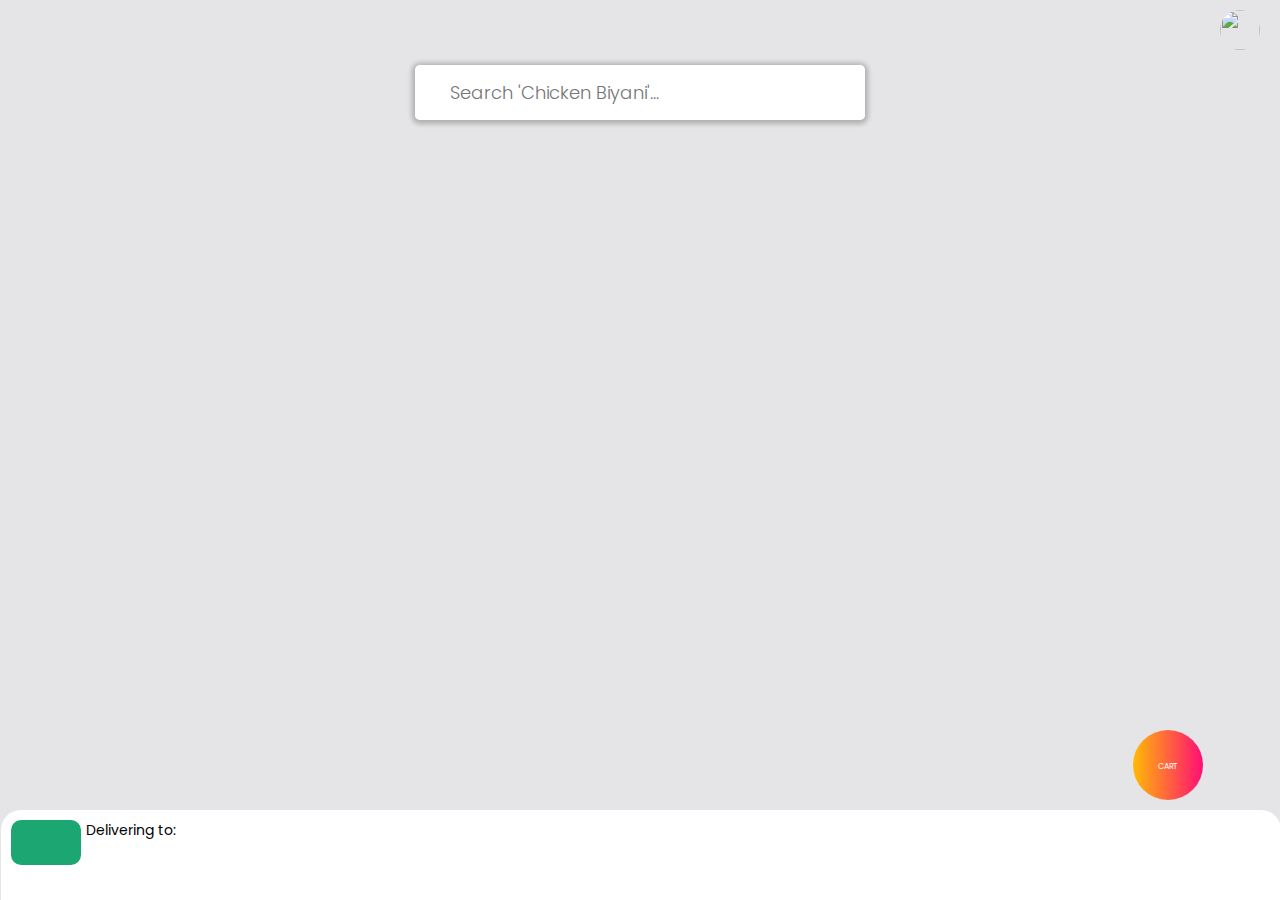
==== user/resturants/index.html @ bfce31a5 "Add files via upload" ====
<!DOCTYPE html>
<html lang="en">
  <head>
    <meta charset="UTF-8" />
    <meta http-equiv="X-UA-Compatible" content="IE=edge" />
    <meta name="viewport" content="width=device-width, initial-scale=1.0" />
    <title>Food Menu</title>
    <link rel="stylesheet" href="style.css" />
    <!--Icons Font Awesome-->
    <script src="https://kit.fontawesome.com/9feffce6d7.js" crossorigin="anonymous"></script>
    <script src="https://unpkg.com/@lottiefiles/lottie-player@latest/dist/lottie-player.js"></script>
    <script src="https://cdn.rawgit.com/davidshimjs/qrcodejs/gh-pages/qrcode.min.js"></script>
    <!-- Include the Geocoding API script -->
    <!-- key=AIzaSyCs3dr2KM30GLV7WyZ4LQBF-U8e9m7CwqE -->
    </head>
  <body>

    <div class="wrapper success_call" id="success_call" >
      <lottie-player src="https://lottie.host/45c036a3-1614-4168-bbbe-9ebbecf9999f/t8a1UaCR3k.json" background="transparent" speed="1" style="width: 250px; height: 250px" direction="1" mode="slow" loop autoplay></lottie-player>
      <label class="success_call_text" id="success_call_text">We will next open at 11'am. Hope to see you back when we're open. <br> Stay home,stay safe</label>
    </div>

  <nav id="nav">
    <!-- <img src="https://e7.pngegg.com/pngimages/126/52/png-clipart-logo-brand-font-food-product-restaurant-logo-design-food-label-thumbnail.png" alt="" class="logo"> -->
    
    <label for="profile-pic" id="pic-label" class="user-pc-img">
      <span>
        <img src="https://www.emmegi.co.uk/wp-content/uploads/2019/01/User-Icon.jpg" class="user-img">
      </span>
    </label>

    <div class="sub-menu-wrap">
        <div class="sub-menu" id="sub-menu">
          <div class="user-info">
            <h2 id="user-uid"></h2>
          </div>
          <span class="fas fa-times user-close-icon"></span>
          <hr>

          <a id="myOrders" class="sub-menu-link">
            <img src="icons/orders.png" alt="">
            <p>My Orders</p>
            <span>></span>
          </a>
          <!-- <a id="myAddress" class="sub-menu-link">
            <img src="icons/address.png" alt="">
            <p>My Addresses</p>
            <span>></span>
          </a> -->
          <a id="help"  class="sub-menu-link">
            <img src="icons/supprot.png" alt="">
            <p>Help & Support</p>
            <span>></span>
          </a>
          <a id="logout-btn" class="sub-menu-link">
            <img src="icons/logout.png" alt="">
            <p>Logout</p>
            <span>></span>
          </a>
        </div>
      </div>
    </nav>

    <div class="qr-container">
      <span class="fas fa-times qr-close-icon"></span>
      <div id="qrcode" class="qrcode"></div>
      <div class="qrtext">Show this QR Code to Delivery Executive</div>
    </div>
    <div class="order-history" id="order-history">
      <span class="fas fa-times history-close-icon"></span>
    <h3>MY ORDERS</h3>
    <div class="loadwrapper loading_call" id="loading_animi">
      <lottie-player src="https://lottie.host/88dc0875-ec96-4163-b7a5-7da65e33239d/apxOLw5riF.json" background="transparent" speed="1" style="width: 100px; height: 100px" direction="1" mode="normal" loop autoplay></lottie-player>
      <label  class="success_call_text loading">Loading Please Wait...</label>
    </div>
    <!-- <div class="history-parent-container">
      <hr/>
      <div class="orderiddiv">
        <p>ORDER ID:</p>
        <label class="orderID">${item.orderID}</label>
        <div class="date_time">${item.date}</div>
      </div>
      <div class="deliverydetails">
        <div class="deliveryboy">Delivery Executive:<span>Pandi</span></div>
        <div class="deliveryboymobile"><i class="fa-solid fa-phone"></i></div>
      </div>
      <div class="history-details" id="history-details">
        <div class="item-details">
          <label class="itemnum">${quantity}<i class="fa-solid fa-times"></i>
          <label class='itemname'>${itemName}</label>
          </label>
      </div>
      <div class="statusdiv">
        <label class="orderStatus">Order Status: <span class="status">Delivered</span></label>
        <label for="" class="totalamount">500</label>
      </div>
    </div>
  </div> -->
  <!-- ------------------------ -->
    </div>



    <div class="search-wrapper">
    <div class="input-box" id="user-div">
      <input id="name" type="text" autocomplete="off" placeholder="Search 'Chicken Biyani'... " required>
      <div class="autocom-box">
      </div>
      <span class="search-icon"><i class="fa-solid fa-search"></i></span>
    </div>
  </div>
    
  <!--Header-->
  
  <label class="label-cart">
    <span class="fas fa-shopping-cart cart-icon"></span>
    <label class="cart-title">CART</label>
  </label>


    
  <div class="location-main-div" id="location-main-div">
   
    <label class="icon-btn" id="icon-btn"><i class="fa-solid fa-location-arrow"></i></label>
    <p class="deliverTo">Delivering to:<h2 id="locationName"></h2></p>
    <h4 class="address" id="address"></h4>
    

 
    <div class="map-div" id="map-div">
      <p>Click on the map to set your location</p>
      <div id="map" class="map "></div>
      <div class="coordinates">
        <input id="latcoordinate">
        <input id="lngcoordinate">
      </div>
    <p id="locationName"></p>
    <button id="SetlocationBtn">Set Location</button>
  </div>
    <div class="container">
      <div class="login form">
        <form action="#">
          <input type="text" id="enter-name" placeholder="Your Name">
          <input type="text" id="Complete_address" placeholder="Enter Complete Address">
          <input type="text" id="mobile" placeholder="Moblie No" maxlength="10">
          <input type="button" class="save-address-button" id="save_address_button" value="Save Address">
        </form>
      </div>
    </div>
  </div>
  
  <div class="dashboard">
   <div class="dashboard-content" id="dashboard-content">
    </div>
  </div>
  
  
  
  <!--Cart Menu-->
  <div class="dashboard-order" id="dashboard-order">
    <span class="fas fa-times close-icon"></span>
    <h3>ITEMS(S) ADDED</h3>
    <div class="order-time"></div>
    <hr class="divider" />
    <div class="order-wrapper"></div>
    <hr class="divider" />
    <div class="order-total">
      <p>Item Total<span class="total-bill" id="Item-Total">₹0</span></p>
      <p>Delivery Fee<span class="delivery-charges" id="delivery-charges">₹0</span></p>
      <hr class="divider" />
      <p>Total(Round off) <span class="delivery-charges" id="grand-total">₹0</span></p>
      
      <div class="button order-button">
          <div class="content">
            <span class="button-text">ORDER NOW</span>
          </div>
          <div class="orderSuccessful" id="orderSuccessful"></div>
        </div>
      </div>
    </div>

    <script src="script.js"></script>
    <script src="https://maps.googleapis.com/maps/api/js?key=AIzaSyCs3dr2KM30GLV7WyZ4LQBF-U8e9m7CwqE&libraries=places&callback=initMap" async defer></script>
  </body>
  </html>
---- user/resturants/style.css ----
@import url('https://fonts.googleapis.com/css2?family=Poppins:wght@300;400;500;600;700&family=Roboto:wght@400;500;700;900&display=swap');
* {
   box-sizing: border-box;
   margin: 0;
   padding: 0;
   font-family: 'Poppins', sans-serif;
}

body {
  width: 100%;
  height: auto;
  /* background: linear-gradient(to left, #0f0c29,#24243e,#302b63);  */
  /* background: #fff; */
 background: #e5e5e7;

}

.wrapper { 
  position: relative;
  margin: 0 auto;
  width: 100%;
  background: #fff;
  padding: 17px;
  border-radius: 20px;
  transition: all 0.3s ease;
  box-shadow: 0 5px 10px rgba(0,0,0,0.2);
  }

.loadwrapper { 
  position: relative;
  margin: 0 auto;
  display: flex;
  align-items: center;
  justify-content: center;
  flex-direction: column;
  height: 100%;
  display: none;
  }

  .success_call{
  display: none; 
  flex-direction: column;
  align-items: center;
  align-items: center;
  padding: 70px;
  }

  .success_call_text{
    display: flex;
  align-items: center;
  justify-content: center;
  text-align: center;
  font-size: 12px;
  font-weight: 600;
  color: #16860c;
  margin-top: 25px;
  }

  lottie-player{
    display: flex;
    justify-content: center;
    align-items: center;
  }
/* ============================================================ */

/* =========================== SEARCH STYLES ================================= */

.search-wrapper{
  max-width: 450px;
  margin: 0 auto;
}

.input-box{
  position: relative;
  background: #fff;
  z-index: 6;
  border-radius: 5px;
  box-shadow: 0px 1px 5px 3px rgba(0, 0, 0,0.12);
}

.input-box input{
  height: 55px;
  width: 100%;
  outline: none;
  border: none;
  padding: 0 35px;
  font-size: 18px;
  font-weight: 300;
  border-radius: 5px;
  transition: all 0.3s ease;
  text-decoration:none;
  box-shadow: 0px 1px 5px 3px rgba(0, 0, 0,0.12);
}

.search-icon{
  height: 55px;
  width: 55px;
  line-height: 55px;
  position: absolute;
  top: 0;
  right: 0;
  text-align: center;
  color: #42c90d;
  font-weight: 400;
  font-size: 25px;
}


.input-box .autocom-box{
  padding: 0px;
  max-height: 300px;
  overflow-y: auto;
}

.input-box.active .autocom-box{
  padding: 10px 8px;
  opacity: 1;
  pointer-events: auto;
}

.input-box .autocom-box{
  list-style: none;
  padding: 8px 35px;
  width: 100%;
  cursor: default;
  border-radius: 3px;
  display: none;
}
.input-box.active .autocom-box{
  
  display: block;
}

.autocom-box li{
  list-style: none;
  padding: 8px 12px;
  width: 100%;
  cursor: default;
  border-radius: 3px;
}
/* =========================== SEARCH STYLES END ================================= */

.label-cart {
  position: fixed;
  background: linear-gradient(to right, #ffba07, #ff0e75);
  color: #fff;
  padding: 20px;
  border-radius: 50%;
  height: 70px;
  width: 70px;
  right: 6%;
  bottom: 100px;
  z-index: 6;
  display: flex;
  align-items: center;
  flex-direction: column;
  justify-content: center;
  margin: 0 auto;
  cursor: pointer;
  font-size: 24px;
  
}
.cart-title{
  color: #fff;
  font-size: 8px;
  margin-top: 3px;
}


nav {
  margin-top: 5px;
  width: 100%;
  padding: 5px 20px;
  display: flex;
  align-items: center;
  position: relative;
}

.logo{
  width: 80px;
  margin-top: -5px;
  margin-left: 5px;
}

.user-pc-img {
  height: 50px; /* Adjust the height as needed */
  margin-left: auto;
  margin-top: 0;
  cursor: pointer;
  z-index: 28;
}

.user-img {
  width: 40px;
  height: 40px;
  border-radius: 50%;
  object-fit: cover;
}

.profile {
  display: none;
}

.user-pc-img span {
  cursor: pointer;
}


.sub-menu-wrap {
  position: absolute;
  top: 100%;
  width: 100%;
}

.sub-menu {
  width: 360px;
  height: 100%;
  position: fixed;
  top: 0;
  right: -360px;
  padding: 0.5rem 1.5rem;
  background-color: #fff;
  z-index: 49;
  transition: transform 0.3s ease-in-out; 
}

.sub-menu.active{
  transform: translateX(-360px);
}

.sub-menu .user-close-icon {
  position: absolute;
  background: #000;
  color: #fff;
  padding: 18px;
  border-radius: 50%;
  height: 5px;
  width: 5px;
  right: 14px;
  top: 14px;
  z-index: 49;
  display: flex;
  align-items: center;
  flex-direction: column;
  justify-content: center;
  margin: 0 auto;
  cursor: pointer;
  font-size: 14px;
}

.user-info {
  display: flex;
  align-items: center;
  margin-top: 10px;
}

.user-info h2 {
  font-weight: 700;
  font-size: 16px;
  margin-right: 15px;
}

.user-info img {
  margin-right: 10px;
}

.sub-menu hr {
  border: 0;
  height: 1px;
  width: 100%;
  background: #ccc;
  margin: 15px 0 10px;
}

.sub-menu-link{
  display: flex;
  align-items: center;
  text-decoration: none;
  color: #525252;
  margin: 12px 0;
}

.sub-menu-link p{
  width: 100%;
  font-weight: 500;
  transition: transform 0.5s ease-in-out;
}

.sub-menu-link img{
  width: 40px;
  background: #e5e5e5;
  border-radius: 50%;
  padding: 8px;
  margin-right: 20px;
}

.sub-menu-link span{
  font-size: 22px;
  transition: transform 0.5s ;
}


.sub-menu-link:hover span{
  transform: translateX(5px);
}

.sub-menu-link:hover p{
  font-weight: 700;
}

#weather-icon {
  width: 30px;
  height: 30px;
  margin-right: 5px;
}

#weather-info {
  display: inline-block;
}
/* ---------------------------------------------------------------------------- */
.dashboard {
height: 100%;
width: 100%;
padding-right: 10px;
padding-left: 0px;
user-select: none;
z-index: 50;
margin-top: -30px;
}

.star-rating{
  margin-top: 10px;
  color: #e75252;
  font-size: 22px;
  gap: 5px;
  display: flex;
}


.dashboard-banner > img {
  width: 100%;
  height: 100%;
  object-fit: cover;
  border-radius: 30px;
}

.dashboard-content {
  display: grid;
  grid-template-columns: repeat(auto-fit, minmax(260px, 1fr));
  gap: 20px;
  padding: 0.5rem 1rem 1rem 1rem;
  margin-top: 50px;
} 

 .dashboard-card {
  background-color: #fff;
  box-shadow: 1px 1px 10px 0 #000;
  border-radius: 15px;
  position: relative;
  width: auto;
  padding: 0 0 10px 0;
  border-radius: 30px;
  user-select: none;
  display: flex;
  align-items: center;
  flex-direction: column;
  
}

.dashboard-card .offer{
  position: absolute;
  /* background: #4bf3ff; */
  top: -10px;
  left: -10px;
  width: 150px;
  height: 150px;
  display: flex;
  justify-content: center;
  align-items: center;
  overflow: hidden;
}

.dashboard-card .offer::before{
  position: absolute;
  background: linear-gradient(to right, #ffba07, #ff0e75);
  height: 40px;
  width: 150%;
  transform: rotate(-45deg) translateY(-20px);
  display: flex;
  justify-content: center;
  align-items: center;
  text-transform: uppercase;
  color: #fff;
  -webkit-text-stroke: 0.5px #fff;
  letter-spacing: 0.1em;
  font-size: 14px;
  font-weight: 700;
  box-shadow: 0 5px 10px rgba(0,0,0,0.1);
}

.dashboard-card .offer::after{
  position: absolute;
  bottom: 0;
  left: 0;
  width: 10px;
  height: 10px;
  background: #ffba07;
  z-index: -1;
  box-shadow: 140px -140px #ff0e75;
}


.dashboard-button {
	position: relative;
	padding: 12px;
	width: 95%;
  height: 40px;
	border: none;
	border-radius: 30px;
	background-color: #42c90d;
	outline: none;
	cursor: pointer;
	color: #fff;
  font-weight: 600;
	transition: transform 0.3s ease-in-out;
	overflow: hidden;
}

.dashboard-button:active {
	transform: scale(.9);
}

.card-image {
  width: 100%;
      height: 140px;
      object-fit: cover;
      border-radius: 30px 30px 0 0;
}

.card-detail {
  padding: 12px;
  width: 100%;
}

.description{
  margin-top: 5px;
}



.card-detail  .Cost {
  float: right;
  font-size: 28px;
  margin-top: -5px;
  display: flex;
  font-weight: 700;
  font-family: 'Roboto';
}

.card-detail .Spl-Cost {
  float: right;
  top: 100px;
  margin-right: -50px;
  margin-top: 20px;
  font-weight: 700;
  font-family: 'Roboto';
  overflow: hidden;
}

.original-price {
  font-family: 'Roboto';
  text-decoration: line-through; 
  opacity: 0.3;
  
}

.special-price {
  float: right;
  font-size: 2.2rem;
  margin-top: -20px;
  font-weight: 700;
  font-family: 'Roboto';
  margin-right: 8px;
  overflow: hidden;
  /* -webkit-text-stroke: 1px linear-gradient(to right, #ffba07, #ff0e75);
  color: #0047ab; */
  background: linear-gradient(to right, #ffba07, #ff0e75);
  -webkit-background-clip: text;
  -webkit-text-fill-color: transparent;
  background-clip: text;
}

.special-price::before {
  content: '';
  position: absolute;
  height: 40px;
  width: 15px;
  background: rgba(255, 255, 255,1);
  filter: blur(3px);
  top: 170px;
  opacity: 0.9;
  transform: rotate(0deg) translateX(-10px);
  overflow: hidden;
}

.special-price::before {
  animation: slide 1.3s infinite linear;
}

@keyframes slide {
  0% { right: 90px; }
  100% { right: -6px; }
}


.card-detail .name {
  font-size: 1.2rem;
  margin-top: -4px;

}

.card-time {
  color: #4e4b4b;
  font-size: 0.8rem;
  padding: 5px;
}

#test{
  color: #fff;
  font-size: 20px;
}

/*--------------------------Dashboard-Order--------------------*/
.dashboard-order {
  width: 360px;
  height: 100%;
  position: fixed;
  top: 0;
  right: -360px;
  padding: 0.5rem 1.5rem;
  background-color: #fff;
  z-index: 49;
  transition: transform 0.3s ease-in-out; 
}

.dashboard-order.active {
  transform: translateX(-360px);
}

.dashboard-order .close-icon {
  position: absolute;
  background: #000;
  color: #fff;
  padding: 18px;
  border-radius: 50%;
  height: 5px;
  width: 5px;
  right: 14px;
  top: 14px;
  z-index: 49;
  display: flex;
  align-items: center;
  flex-direction: column;
  justify-content: center;
  margin: 0 auto;
  cursor: pointer;
  font-size: 14px;
}

.dashboard-order > h3 {
  padding: 10px 0;
  text-align: center;
  font-weight: 800;
}

.order-time {
font-size: 0.8rem;
}

.order-wrapper {
  height: 300px;
  width: 100%;
  overflow-y: scroll;
  margin: 20px 0;
}

/* Custom Scorllbar */
.order-wrapper::-webkit-scrollbar {
  width: 7px;

}

.order-wrapper::-webkit-scrollbar-track {
  background-color: #ffffff;
  border-radius: 20px;
}

.order-wrapper::-webkit-scrollbar-thumb {
background-color: #424242;
border-radius:20px;
}
/* ============================================================================================== */
.map-div{
  transition: transform 0.3s ease-in-out;
  width: 100%;
  height: 100%;
  position: fixed;
  top: 100%;
  right: 0;
  padding: 10px;
  background-color: #fff;
  z-index: 49;

}
.map-div.active{
  transform: translateY(-100%);
}

.map{
  margin-top: 5px;
  height: 60vh;
  border-radius: 10px;
  box-shadow: 0px 1px 5px 3px rgba(0, 0, 0,0.12);
}

.coordinates{
  display: none;
}

.map-div button{
  margin-top: 25px;
  position: relative;
	padding: 12px;
	width: 100%;
  font-size: 18px;
  height: 50px;
	border: none;
	border-radius: 30px;
	background-color: #42c90d;
	outline: none;
	cursor: pointer;
	color: #fff;
  font-weight: 600;
	transition: 0.3s ease-in-out;
	overflow: hidden;
  z-index: 39;
}

.location-main-div{
  position: fixed;
  background: #ffffff;
  border-radius: 20px 20px 0 0;
  height: 100vh;
  bottom: -90vh;
  left: 1px;
  display: flex;
  justify-content: center;
  width: 100%;
  z-index: 29;
  transition: transform 0.3s ease-in-out;
}

.location-main-div.active{
  transform: translateY(-90vh);
}

.icon-btn{
  position: relative;
  background: #1CA672;
  color: #fff;
  width: 75px;
  height: 45px;
  border-radius: 10px;
  left: 10px;
  top: 10px;
  margin-right: 15px;
  display: flex;
  align-items: center;
  justify-content: center;
  transition: transform 0.1s ease-in-out;
}



.icon-btn.active{
  bottom: -82vh;
}

.icon-btn:active{
  transform: scale(.9);
}
.icon-btn i{
  font-size: 24px;
}

.location-main-div .deliverTo{
  font-size: 14px;
  width: 100%;
  margin-top: 10px;
}

.location-main-div h2 {
 font-size: 14px;
 position: absolute;
 margin-top: 10px;
 left: 170px;
}

.location-main-div .address {
 position: absolute;
 left: 75px;
 margin-top: 31px;
 width: auto;
 flex-wrap: wrap;
 font-size: 11px;
}

.container{
  margin-top: 50px;
  position: absolute;
  top: 50%;
  left: 50%;
  transform: translate(-50%, -90%);
  width: 100%;
  padding: 10px;
}

.form input.save-address-button{
  color: #fff;
  background: #1CA672;
  font-size: 1.2rem;
  font-weight: 500;
  letter-spacing: 1px;
  margin-top: 1.7rem;
  cursor: pointer;
  transition: 0.4s;
}

.form input{
  height: 60px;
  width: 100%;
  padding: 0 15px;
  font-size: 17px;
  margin-bottom: 1.3rem;
  border: 1px solid #ddd;
  border-radius: 6px;
  outline: none;
}




/* ============================================================================================== */
/* Order */

.order-card {
  display: grid;
  grid-template-columns: 0.6fr 1fr 0.5fr;
  padding: 10px 0;
  gap: 5px;
  justify-content: space-around;
  align-items: flex-start;
}

.order-image {
  width: 70px;
  height: 70px;
  object-fit: cover;
  border-radius: 15px;
}

.order-detail > input {
  width: 35px;
  height: 35px;
  text-align: center;
  border: 2px solid #000;
  border-radius: 10px;
  background-color: transparent;
  margin: 10px 0;
}

.remove-btn{
  position: relative;
  background: #e75252;
  font-weight: 600;
  outline: none;
  border: none;
  border-radius: 5px;
  color: #fff;
  width: fit-content;
  height: 30px;
  padding: 0 15px;
  left: 190px;
  bottom: 45px;
	transition: transform 0.3s ease-in-out;
	overflow: hidden;
}

.remove-btn:active {
	transform: scale(.9);
}

.divider {
  width: 100%;
  border: 1px dashed #727171;
}

.order-total > p {
 padding: 8px 0;
 font-weight: 600;
}
.order-total > p {
 padding: 8px 0;
 font-weight: 600;
}

.order-total > p > span {
  float: right;
  font-weight: 500;
  font-size: 24px;
}


.order-button {
  position: relative;
  border: none;
  outline: 0;
  padding: 12px;
  margin: 50px 0;
  color: #fff;
  background-color: #14a50f;
  text-align: center;
  cursor: pointer;
  width: 100%;
  height: 50px;
  font-size: 18px;
  font-weight: 800;
  border-radius:30px 
}

/* Order Button */

.button{
  position: relative;
  border: none;
  outline: 0;
  margin: 40px 0;
  padding: 12px;
  color: #fff;
  background-color: #42c90d;
  text-align: center;
  cursor: pointer;
  width: 100%;
  font-size: 18px;
  border-radius:30px;
  transition: all 0.4s cubic-bezier(0.68, -0.55, 0.265, 1.55); 
  overflow: hidden;
  }

.button.active{
  margin: 35px 0;
  height: 18px;
  width: 100%;
}
.button::before{
  content: "";
  position: absolute;
  top: 0;
  left: -100%;
  height: 100%;
  width: 100%;
  background: #6ed844;
  border-radius: 55px;
  transition: all 6s ease-in-out;
}
.button.active::before{
  animation: layer 6s ease-in-out forwards;
}
@keyframes layer {
  100%{
    left: 0%;
  }
}
.button .content{
  height: 100%;
  width: 100%;
  display: flex;
  align-items: center;
  justify-content: center;
  transition: all 0.2s ease;
  transition-delay: 0.2s;
}
.button.active .content{
  transform: translateY(60px);
}

.button.inactive {
 pointer-events: none;
 user-select: none;
}

.button .content i,
.button .content .button-text{
  color: #fff;
  font-size: 40px;
  font-weight: 700;
}
.button .content .button-text{
  font-size: 28px;
  margin-left: 8px;
}

.orderSuccessful {
position: relative;
outline: none;
background: #029b1c;
font-weight: 600;
font-size: 15px;
}


.dashboard-order .icon-container {
  position: absolute;
  display: grid;
  width: 110px;
  height: 40px;
  margin: auto 100px;

}

.dashboard-order > span {
  position: relative;
  margin: auto 80px;
}

.cart-name {
  color: #fff;
  position: fixed;
  right: 45px;
  top: 12px;
}

 /* ----------------------------------------------------------------------------------- */
.order-history{
  width: 430px;
  height: 100%;
  padding: 15px;
  display: flex;
  overflow: hidden;
  align-items: center;
  flex-direction: column;
  position: fixed;
  top: 0;
  right: -430px;
  /* right: 0;  */
  padding: 0.5rem 1.5rem;
  background-color: #fff;
  z-index: 49;
  transition: transform 0.3s ease-in-out; 
  overflow-y: scroll;
  /* display: none; */
}

.order-history.active{
  transform: translateX(-430px);
}
.order-history .history-close-icon {
  position: absolute;
  background: #000;
  color: #fff;
  padding: 18px;
  border-radius: 50%;
  height: 5px;
  width: 5px;
  right: 14px;
  top: 14px;
  z-index: 49;
  display: flex;
  align-items: center;
  flex-direction: column;
  justify-content: center;
  margin: 0 auto;
  cursor: pointer;
  font-size: 14px;
}

.order-history > h3 {
  padding: 10px 0;
  text-align: center;
  font-weight: 800;
}

.history-parent-container{
  background: #fff;
  border-radius: 10px;
  width: 390px;
  margin-top: 30px;
  position: relative;
  box-shadow: 0 8px 15px 0 rgba(0,0,0,1);
  padding: 10px;
}

.history-parent-container  > hr{
  top: 25px;
  position: relative;
  border: 0.5px solid #000;
}


.orderiddiv {
  position: relative;
  font-size: 14px;
  text-align: left;
  color: #000;
}

.orderiddiv .date_time{
  text-align: right;
  position: absolute;
  right: 5px;
  top: 25px;
}

.orderiddiv > p {
  text-align: left;
  position: absolute;
  left: 10px;
  top: 0px;
}
.orderID {
  text-align: left;
  position: absolute;
  left: 80px;
  top: 0px;
  font-weight: 600;
}

.history-details{
margin: 30px 0 80px 10px;
}

.itemnum{
  position: relative;
  margin-top: 3px;
  font-size: 15px;
  display: block;
  font-size: 15px;
}

.itemnum > i{
  margin-left: 3px;
  font-size: 10px;
}
.itemnum .itemname{
  font-size: 13px;
}

.history-details .orderStatus{
  position: absolute;
  font-size: 13px;
  bottom: 15px;
  left: 20px;
}

.status{
  padding: 5px 11px;
  border-radius: 25px;
}

.status.Ordered{
  background-color: #6fcaea;
  color: #0e7296;
}
.status.Cancelled{
  background-color: #d893a3;
  color: #b30021;
}
.status.Arriving{
  background-color: #ebc474;
  color: #744d00;
}
.status.Delivered{
  background-color: #86e49d;
  color: #006b21;
}


.totalamount{
  font-size: 15px;
  position: absolute;
  bottom: 15px;
  right: 25px;
  display: flex;
  align-items: center;
}


.qr-container{
  display: flex;
  height: 340px;
  width: 340px;
  top: -50%;
  left: 50%;
  border-radius: 15px;
  transform: translate(-50%, -50%);
  background: #fff;
  justify-content: center;
  align-items: center;
  flex-direction: column;
  position: fixed;
  z-index: 3;
  box-shadow: 0 5px 15px 0 rgba(0,0,0,0.1);
  transition: top 0.5s linear;
}
.qr-container.active{
  top: 50%;
}

.qrtext{
  margin-top: 15px;
  font-size: 14px;
  font-weight: 500;
}



.qr-container .qr-close-icon {
  position: absolute;
  background: #000;
  color: #fff;
  padding: 12px;
  border-radius: 50%;
  height: 5px;
  width: 5px;
  right: 14px;
  top: 14px;
  z-index: 49;
  display: flex;
  align-items: center;
  flex-direction: column;
  justify-content: center;
  margin: 0 auto;
  cursor: pointer;
  font-size: 14px;
}

.amount{
  font-size: 20px;
  font-weight: 600;
  font-family: 'Roboto';
  bottom: 15px;
  margin-left:5px;
}



.deliveryboy{
  position: absolute;
  font-size: 12px;
  padding: 5px;
  bottom: 45px;
  border-radius: 10px;
  color: #000;
  font-weight: 500;
  box-shadow: 0 5px 15px 0 rgba(0,0,0,0.1);
}
.deliveryboy > span{
  margin-left: 5px;
  font-size: 13px;
}
.deliveryboy > i{
  margin-left: 5px;
  background-color: #000;
  color: #fff;
  border-radius: 20px;
  padding: 6px;
}
  /*---------------------------------Media Queries-----------------------------------*/

  @media screen and (max-width: 375px) {
    .history-parent-container{
      width: 340px;
    }
  }

  @media screen and (max-width: 680px) {
    .dashboard {
      padding-right: 5px;
      padding-left: 5px;
      margin-bottom: 120px;
    }

    .dashboard-order{
      width: 100%;
      right: -450px;
    }

    .order-history{
      width: 100%;
      /* right: -450px; */
    }

    .dashboard-order.active{
      transform: translateX(-450px);
    }

    .sub-menu{
      width: 100%;
      right: -450px;
    }

    .sub-menu.active{
      transform: translateX(-450px);
    }
    
    .logo{
      width: 50px;
    }

    .user-info {
      margin-top: 25px;
    }
    
    .user-info h2 {
      display: flex;
      align-items: center;
    }

    
    .dashboard-content {
      display: grid;
      grid-template-columns: repeat(auto-fit,minmax(250px, 1fr));
      gap: 20px;
      padding: 0.5rem 1rem 1rem 1rem;
    }

    .card-image {
      width: 100%;
      height: 140px;
      object-fit: cover;
      border-radius: 30px 30px 0 0;
    }

    .input-box{
      margin: 0 10px;
    }
    
 }
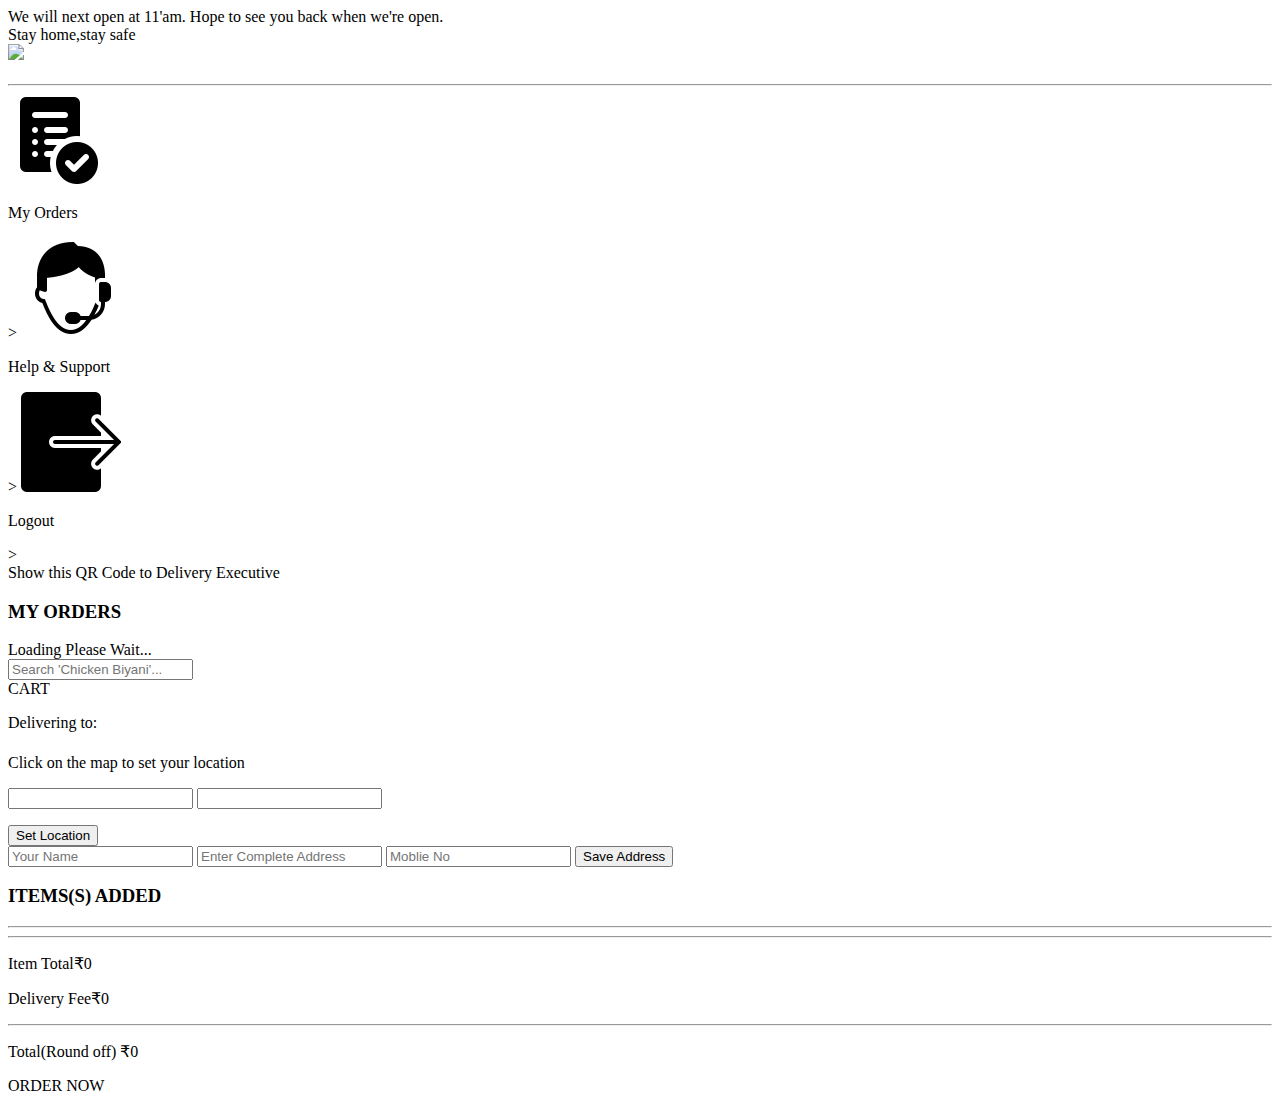
==== commit 32dc133b: "Update index.html" ====
--- a/user/resturants/index.html
+++ b/user/resturants/index.html
@@ -5,7 +5,7 @@
     <meta http-equiv="X-UA-Compatible" content="IE=edge" />
     <meta name="viewport" content="width=device-width, initial-scale=1.0" />
     <title>Food Menu</title>
-    <link rel="stylesheet" href="style.css" />
+    <link rel="stylesheet" href="./user/resturant/style.css" />
     <!--Icons Font Awesome-->
     <script src="https://kit.fontawesome.com/9feffce6d7.js" crossorigin="anonymous"></script>
     <script src="https://unpkg.com/@lottiefiles/lottie-player@latest/dist/lottie-player.js"></script>
@@ -179,7 +179,7 @@
       </div>
     </div>
 
-    <script src="script.js"></script>
+    <script src="./user/resturant/script.js"></script>
     <script src="https://maps.googleapis.com/maps/api/js?key=AIzaSyCs3dr2KM30GLV7WyZ4LQBF-U8e9m7CwqE&libraries=places&callback=initMap" async defer></script>
   </body>
   </html>
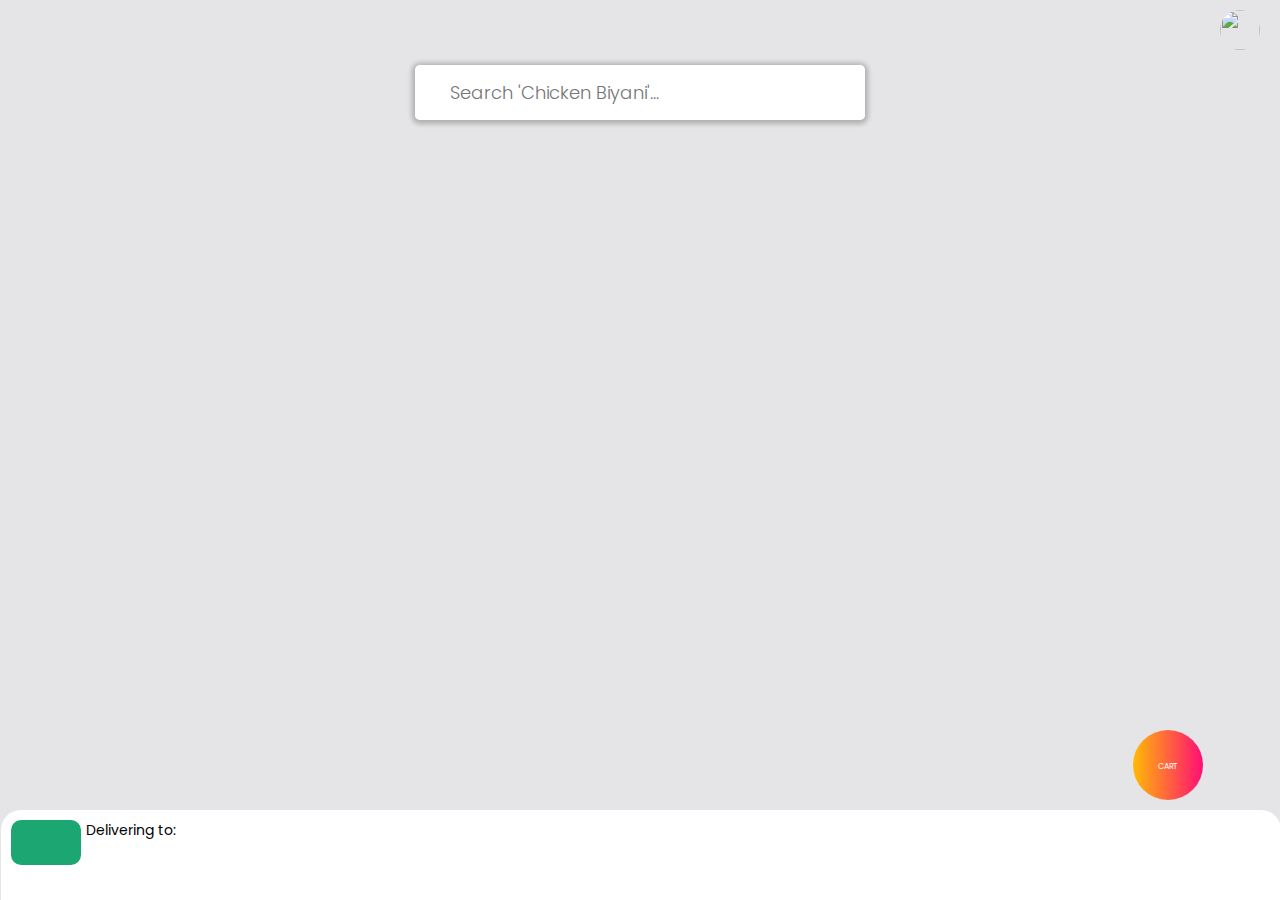
==== commit d90473a6: "Add files via upload" ====
--- a/user/resturants/index.html
+++ b/user/resturants/index.html
@@ -5,7 +5,7 @@
     <meta http-equiv="X-UA-Compatible" content="IE=edge" />
     <meta name="viewport" content="width=device-width, initial-scale=1.0" />
     <title>Food Menu</title>
-    <link rel="stylesheet" href="./user/resturant/style.css" />
+    <link rel="stylesheet" href="/user/resturants/style.css" />
     <!--Icons Font Awesome-->
     <script src="https://kit.fontawesome.com/9feffce6d7.js" crossorigin="anonymous"></script>
     <script src="https://unpkg.com/@lottiefiles/lottie-player@latest/dist/lottie-player.js"></script>
@@ -179,7 +179,7 @@
       </div>
     </div>
 
-    <script src="./user/resturant/script.js"></script>
+    <script src="/user/resturants/script.js"></script>
     <script src="https://maps.googleapis.com/maps/api/js?key=AIzaSyCs3dr2KM30GLV7WyZ4LQBF-U8e9m7CwqE&libraries=places&callback=initMap" async defer></script>
   </body>
   </html>
--- a/user/resturants/style.css
+++ b/user/resturants/style.css
@@ -0,0 +1,1248 @@
+@import url('https://fonts.googleapis.com/css2?family=Poppins:wght@300;400;500;600;700&family=Roboto:wght@400;500;700;900&display=swap');
+* {
+   box-sizing: border-box;
+   margin: 0;
+   padding: 0;
+   font-family: 'Poppins', sans-serif;
+}
+
+body {
+  width: 100%;
+  height: auto;
+  /* background: linear-gradient(to left, #0f0c29,#24243e,#302b63);  */
+  /* background: #fff; */
+ background: #e5e5e7;
+
+}
+
+.wrapper { 
+  position: relative;
+  margin: 0 auto;
+  width: 100%;
+  background: #fff;
+  padding: 17px;
+  border-radius: 20px;
+  transition: all 0.3s ease;
+  box-shadow: 0 5px 10px rgba(0,0,0,0.2);
+  }
+
+.loadwrapper { 
+  position: relative;
+  margin: 0 auto;
+  display: flex;
+  align-items: center;
+  justify-content: center;
+  flex-direction: column;
+  height: 100%;
+  display: none;
+  }
+
+  .success_call{
+  display: none; 
+  flex-direction: column;
+  align-items: center;
+  align-items: center;
+  padding: 70px;
+  }
+
+  .success_call_text{
+    display: flex;
+  align-items: center;
+  justify-content: center;
+  text-align: center;
+  font-size: 12px;
+  font-weight: 600;
+  color: #16860c;
+  margin-top: 25px;
+  }
+
+  lottie-player{
+    display: flex;
+    justify-content: center;
+    align-items: center;
+  }
+/* ============================================================ */
+
+/* =========================== SEARCH STYLES ================================= */
+
+.search-wrapper{
+  max-width: 450px;
+  margin: 0 auto;
+}
+
+.input-box{
+  position: relative;
+  background: #fff;
+  z-index: 6;
+  border-radius: 5px;
+  box-shadow: 0px 1px 5px 3px rgba(0, 0, 0,0.12);
+}
+
+.input-box input{
+  height: 55px;
+  width: 100%;
+  outline: none;
+  border: none;
+  padding: 0 35px;
+  font-size: 18px;
+  font-weight: 300;
+  border-radius: 5px;
+  transition: all 0.3s ease;
+  text-decoration:none;
+  box-shadow: 0px 1px 5px 3px rgba(0, 0, 0,0.12);
+}
+
+.search-icon{
+  height: 55px;
+  width: 55px;
+  line-height: 55px;
+  position: absolute;
+  top: 0;
+  right: 0;
+  text-align: center;
+  color: #42c90d;
+  font-weight: 400;
+  font-size: 25px;
+}
+
+
+.input-box .autocom-box{
+  padding: 0px;
+  max-height: 300px;
+  overflow-y: auto;
+}
+
+.input-box.active .autocom-box{
+  padding: 10px 8px;
+  opacity: 1;
+  pointer-events: auto;
+}
+
+.input-box .autocom-box{
+  list-style: none;
+  padding: 8px 35px;
+  width: 100%;
+  cursor: default;
+  border-radius: 3px;
+  display: none;
+}
+.input-box.active .autocom-box{
+  
+  display: block;
+}
+
+.autocom-box li{
+  list-style: none;
+  padding: 8px 12px;
+  width: 100%;
+  cursor: default;
+  border-radius: 3px;
+}
+/* =========================== SEARCH STYLES END ================================= */
+
+.label-cart {
+  position: fixed;
+  background: linear-gradient(to right, #ffba07, #ff0e75);
+  color: #fff;
+  padding: 20px;
+  border-radius: 50%;
+  height: 70px;
+  width: 70px;
+  right: 6%;
+  bottom: 100px;
+  z-index: 6;
+  display: flex;
+  align-items: center;
+  flex-direction: column;
+  justify-content: center;
+  margin: 0 auto;
+  cursor: pointer;
+  font-size: 24px;
+  
+}
+.cart-title{
+  color: #fff;
+  font-size: 8px;
+  margin-top: 3px;
+}
+
+
+nav {
+  margin-top: 5px;
+  width: 100%;
+  padding: 5px 20px;
+  display: flex;
+  align-items: center;
+  position: relative;
+}
+
+.logo{
+  width: 80px;
+  margin-top: -5px;
+  margin-left: 5px;
+}
+
+.user-pc-img {
+  height: 50px; /* Adjust the height as needed */
+  margin-left: auto;
+  margin-top: 0;
+  cursor: pointer;
+  z-index: 28;
+}
+
+.user-img {
+  width: 40px;
+  height: 40px;
+  border-radius: 50%;
+  object-fit: cover;
+}
+
+.profile {
+  display: none;
+}
+
+.user-pc-img span {
+  cursor: pointer;
+}
+
+
+.sub-menu-wrap {
+  position: absolute;
+  top: 100%;
+  width: 100%;
+}
+
+.sub-menu {
+  width: 360px;
+  height: 100%;
+  position: fixed;
+  top: 0;
+  right: -360px;
+  padding: 0.5rem 1.5rem;
+  background-color: #fff;
+  z-index: 49;
+  transition: transform 0.3s ease-in-out; 
+}
+
+.sub-menu.active{
+  transform: translateX(-360px);
+}
+
+.sub-menu .user-close-icon {
+  position: absolute;
+  background: #000;
+  color: #fff;
+  padding: 18px;
+  border-radius: 50%;
+  height: 5px;
+  width: 5px;
+  right: 14px;
+  top: 14px;
+  z-index: 49;
+  display: flex;
+  align-items: center;
+  flex-direction: column;
+  justify-content: center;
+  margin: 0 auto;
+  cursor: pointer;
+  font-size: 14px;
+}
+
+.user-info {
+  display: flex;
+  align-items: center;
+  margin-top: 10px;
+}
+
+.user-info h2 {
+  font-weight: 700;
+  font-size: 16px;
+  margin-right: 15px;
+}
+
+.user-info img {
+  margin-right: 10px;
+}
+
+.sub-menu hr {
+  border: 0;
+  height: 1px;
+  width: 100%;
+  background: #ccc;
+  margin: 15px 0 10px;
+}
+
+.sub-menu-link{
+  display: flex;
+  align-items: center;
+  text-decoration: none;
+  color: #525252;
+  margin: 12px 0;
+}
+
+.sub-menu-link p{
+  width: 100%;
+  font-weight: 500;
+  transition: transform 0.5s ease-in-out;
+}
+
+.sub-menu-link img{
+  width: 40px;
+  background: #e5e5e5;
+  border-radius: 50%;
+  padding: 8px;
+  margin-right: 20px;
+}
+
+.sub-menu-link span{
+  font-size: 22px;
+  transition: transform 0.5s ;
+}
+
+
+.sub-menu-link:hover span{
+  transform: translateX(5px);
+}
+
+.sub-menu-link:hover p{
+  font-weight: 700;
+}
+
+#weather-icon {
+  width: 30px;
+  height: 30px;
+  margin-right: 5px;
+}
+
+#weather-info {
+  display: inline-block;
+}
+/* ---------------------------------------------------------------------------- */
+.dashboard {
+height: 100%;
+width: 100%;
+padding-right: 10px;
+padding-left: 0px;
+user-select: none;
+z-index: 50;
+margin-top: -30px;
+}
+
+.star-rating{
+  margin-top: 10px;
+  color: #e75252;
+  font-size: 22px;
+  gap: 5px;
+  display: flex;
+}
+
+
+.dashboard-banner > img {
+  width: 100%;
+  height: 100%;
+  object-fit: cover;
+  border-radius: 30px;
+}
+
+.dashboard-content {
+  display: grid;
+  grid-template-columns: repeat(auto-fit, minmax(260px, 1fr));
+  gap: 20px;
+  padding: 0.5rem 1rem 1rem 1rem;
+  margin-top: 50px;
+} 
+
+ .dashboard-card {
+  background-color: #fff;
+  box-shadow: 1px 1px 10px 0 #000;
+  border-radius: 15px;
+  position: relative;
+  width: auto;
+  padding: 0 0 10px 0;
+  border-radius: 30px;
+  user-select: none;
+  display: flex;
+  align-items: center;
+  flex-direction: column;
+  
+}
+
+.dashboard-card .offer{
+  position: absolute;
+  /* background: #4bf3ff; */
+  top: -10px;
+  left: -10px;
+  width: 150px;
+  height: 150px;
+  display: flex;
+  justify-content: center;
+  align-items: center;
+  overflow: hidden;
+}
+
+.dashboard-card .offer::before{
+  position: absolute;
+  background: linear-gradient(to right, #ffba07, #ff0e75);
+  height: 40px;
+  width: 150%;
+  transform: rotate(-45deg) translateY(-20px);
+  display: flex;
+  justify-content: center;
+  align-items: center;
+  text-transform: uppercase;
+  color: #fff;
+  -webkit-text-stroke: 0.5px #fff;
+  letter-spacing: 0.1em;
+  font-size: 14px;
+  font-weight: 700;
+  box-shadow: 0 5px 10px rgba(0,0,0,0.1);
+}
+
+.dashboard-card .offer::after{
+  position: absolute;
+  bottom: 0;
+  left: 0;
+  width: 10px;
+  height: 10px;
+  background: #ffba07;
+  z-index: -1;
+  box-shadow: 140px -140px #ff0e75;
+}
+
+
+.dashboard-button {
+	position: relative;
+	padding: 12px;
+	width: 95%;
+  height: 40px;
+	border: none;
+	border-radius: 30px;
+	background-color: #42c90d;
+	outline: none;
+	cursor: pointer;
+	color: #fff;
+  font-weight: 600;
+	transition: transform 0.3s ease-in-out;
+	overflow: hidden;
+}
+
+.dashboard-button:active {
+	transform: scale(.9);
+}
+
+.card-image {
+  width: 100%;
+      height: 140px;
+      object-fit: cover;
+      border-radius: 30px 30px 0 0;
+}
+
+.card-detail {
+  padding: 12px;
+  width: 100%;
+}
+
+.description{
+  margin-top: 5px;
+}
+
+
+
+.card-detail  .Cost {
+  float: right;
+  font-size: 28px;
+  margin-top: -5px;
+  display: flex;
+  font-weight: 700;
+  font-family: 'Roboto';
+}
+
+.card-detail .Spl-Cost {
+  float: right;
+  top: 100px;
+  margin-right: -50px;
+  margin-top: 20px;
+  font-weight: 700;
+  font-family: 'Roboto';
+  overflow: hidden;
+}
+
+.original-price {
+  font-family: 'Roboto';
+  text-decoration: line-through; 
+  opacity: 0.3;
+  
+}
+
+.special-price {
+  float: right;
+  font-size: 2.2rem;
+  margin-top: -20px;
+  font-weight: 700;
+  font-family: 'Roboto';
+  margin-right: 8px;
+  overflow: hidden;
+  /* -webkit-text-stroke: 1px linear-gradient(to right, #ffba07, #ff0e75);
+  color: #0047ab; */
+  background: linear-gradient(to right, #ffba07, #ff0e75);
+  -webkit-background-clip: text;
+  -webkit-text-fill-color: transparent;
+  background-clip: text;
+}
+
+.special-price::before {
+  content: '';
+  position: absolute;
+  height: 40px;
+  width: 15px;
+  background: rgba(255, 255, 255,1);
+  filter: blur(3px);
+  top: 170px;
+  opacity: 0.9;
+  transform: rotate(0deg) translateX(-10px);
+  overflow: hidden;
+}
+
+.special-price::before {
+  animation: slide 1.3s infinite linear;
+}
+
+@keyframes slide {
+  0% { right: 90px; }
+  100% { right: -6px; }
+}
+
+
+.card-detail .name {
+  font-size: 1.2rem;
+  margin-top: -4px;
+
+}
+
+.card-time {
+  color: #4e4b4b;
+  font-size: 0.8rem;
+  padding: 5px;
+}
+
+#test{
+  color: #fff;
+  font-size: 20px;
+}
+
+/*--------------------------Dashboard-Order--------------------*/
+.dashboard-order {
+  width: 360px;
+  height: 100%;
+  position: fixed;
+  top: 0;
+  right: -360px;
+  padding: 0.5rem 1.5rem;
+  background-color: #fff;
+  z-index: 49;
+  transition: transform 0.3s ease-in-out; 
+}
+
+.dashboard-order.active {
+  transform: translateX(-360px);
+}
+
+.dashboard-order .close-icon {
+  position: absolute;
+  background: #000;
+  color: #fff;
+  padding: 18px;
+  border-radius: 50%;
+  height: 5px;
+  width: 5px;
+  right: 14px;
+  top: 14px;
+  z-index: 49;
+  display: flex;
+  align-items: center;
+  flex-direction: column;
+  justify-content: center;
+  margin: 0 auto;
+  cursor: pointer;
+  font-size: 14px;
+}
+
+.dashboard-order > h3 {
+  padding: 10px 0;
+  text-align: center;
+  font-weight: 800;
+}
+
+.order-time {
+font-size: 0.8rem;
+}
+
+.order-wrapper {
+  height: 300px;
+  width: 100%;
+  overflow-y: scroll;
+  margin: 20px 0;
+}
+
+/* Custom Scorllbar */
+.order-wrapper::-webkit-scrollbar {
+  width: 7px;
+
+}
+
+.order-wrapper::-webkit-scrollbar-track {
+  background-color: #ffffff;
+  border-radius: 20px;
+}
+
+.order-wrapper::-webkit-scrollbar-thumb {
+background-color: #424242;
+border-radius:20px;
+}
+/* ============================================================================================== */
+.map-div{
+  transition: transform 0.3s ease-in-out;
+  width: 100%;
+  height: 100%;
+  position: fixed;
+  top: 100%;
+  right: 0;
+  padding: 10px;
+  background-color: #fff;
+  z-index: 49;
+
+}
+.map-div.active{
+  transform: translateY(-100%);
+}
+
+.map{
+  margin-top: 5px;
+  height: 60vh;
+  border-radius: 10px;
+  box-shadow: 0px 1px 5px 3px rgba(0, 0, 0,0.12);
+}
+
+.coordinates{
+  display: none;
+}
+
+.map-div button{
+  margin-top: 25px;
+  position: relative;
+	padding: 12px;
+	width: 100%;
+  font-size: 18px;
+  height: 50px;
+	border: none;
+	border-radius: 30px;
+	background-color: #42c90d;
+	outline: none;
+	cursor: pointer;
+	color: #fff;
+  font-weight: 600;
+	transition: 0.3s ease-in-out;
+	overflow: hidden;
+  z-index: 39;
+}
+
+.location-main-div{
+  position: fixed;
+  background: #ffffff;
+  border-radius: 20px 20px 0 0;
+  height: 100vh;
+  bottom: -90vh;
+  left: 1px;
+  display: flex;
+  justify-content: center;
+  width: 100%;
+  z-index: 29;
+  transition: transform 0.3s ease-in-out;
+}
+
+.location-main-div.active{
+  transform: translateY(-90vh);
+}
+
+.icon-btn{
+  position: relative;
+  background: #1CA672;
+  color: #fff;
+  width: 75px;
+  height: 45px;
+  border-radius: 10px;
+  left: 10px;
+  top: 10px;
+  margin-right: 15px;
+  display: flex;
+  align-items: center;
+  justify-content: center;
+  transition: transform 0.1s ease-in-out;
+}
+
+
+
+.icon-btn.active{
+  bottom: -82vh;
+}
+
+.icon-btn:active{
+  transform: scale(.9);
+}
+.icon-btn i{
+  font-size: 24px;
+}
+
+.location-main-div .deliverTo{
+  font-size: 14px;
+  width: 100%;
+  margin-top: 10px;
+}
+
+.location-main-div h2 {
+ font-size: 14px;
+ position: absolute;
+ margin-top: 10px;
+ left: 170px;
+}
+
+.location-main-div .address {
+ position: absolute;
+ left: 75px;
+ margin-top: 31px;
+ width: auto;
+ flex-wrap: wrap;
+ font-size: 11px;
+}
+
+.container{
+  margin-top: 50px;
+  position: absolute;
+  top: 50%;
+  left: 50%;
+  transform: translate(-50%, -90%);
+  width: 100%;
+  padding: 10px;
+}
+
+.form input.save-address-button{
+  color: #fff;
+  background: #1CA672;
+  font-size: 1.2rem;
+  font-weight: 500;
+  letter-spacing: 1px;
+  margin-top: 1.7rem;
+  cursor: pointer;
+  transition: 0.4s;
+}
+
+.form input{
+  height: 60px;
+  width: 100%;
+  padding: 0 15px;
+  font-size: 17px;
+  margin-bottom: 1.3rem;
+  border: 1px solid #ddd;
+  border-radius: 6px;
+  outline: none;
+}
+
+
+
+
+/* ============================================================================================== */
+/* Order */
+
+.order-card {
+  display: grid;
+  grid-template-columns: 0.6fr 1fr 0.5fr;
+  padding: 10px 0;
+  gap: 5px;
+  justify-content: space-around;
+  align-items: flex-start;
+}
+
+.order-image {
+  width: 70px;
+  height: 70px;
+  object-fit: cover;
+  border-radius: 15px;
+}
+
+.order-detail > input {
+  width: 35px;
+  height: 35px;
+  text-align: center;
+  border: 2px solid #000;
+  border-radius: 10px;
+  background-color: transparent;
+  margin: 10px 0;
+}
+
+.remove-btn{
+  position: relative;
+  background: #e75252;
+  font-weight: 600;
+  outline: none;
+  border: none;
+  border-radius: 5px;
+  color: #fff;
+  width: fit-content;
+  height: 30px;
+  padding: 0 15px;
+  left: 190px;
+  bottom: 45px;
+	transition: transform 0.3s ease-in-out;
+	overflow: hidden;
+}
+
+.remove-btn:active {
+	transform: scale(.9);
+}
+
+.divider {
+  width: 100%;
+  border: 1px dashed #727171;
+}
+
+.order-total > p {
+ padding: 8px 0;
+ font-weight: 600;
+}
+.order-total > p {
+ padding: 8px 0;
+ font-weight: 600;
+}
+
+.order-total > p > span {
+  float: right;
+  font-weight: 500;
+  font-size: 24px;
+}
+
+
+.order-button {
+  position: relative;
+  border: none;
+  outline: 0;
+  padding: 12px;
+  margin: 50px 0;
+  color: #fff;
+  background-color: #14a50f;
+  text-align: center;
+  cursor: pointer;
+  width: 100%;
+  height: 50px;
+  font-size: 18px;
+  font-weight: 800;
+  border-radius:30px 
+}
+
+/* Order Button */
+
+.button{
+  position: relative;
+  border: none;
+  outline: 0;
+  margin: 40px 0;
+  padding: 12px;
+  color: #fff;
+  background-color: #42c90d;
+  text-align: center;
+  cursor: pointer;
+  width: 100%;
+  font-size: 18px;
+  border-radius:30px;
+  transition: all 0.4s cubic-bezier(0.68, -0.55, 0.265, 1.55); 
+  overflow: hidden;
+  }
+
+.button.active{
+  margin: 35px 0;
+  height: 18px;
+  width: 100%;
+}
+.button::before{
+  content: "";
+  position: absolute;
+  top: 0;
+  left: -100%;
+  height: 100%;
+  width: 100%;
+  background: #6ed844;
+  border-radius: 55px;
+  transition: all 6s ease-in-out;
+}
+.button.active::before{
+  animation: layer 6s ease-in-out forwards;
+}
+@keyframes layer {
+  100%{
+    left: 0%;
+  }
+}
+.button .content{
+  height: 100%;
+  width: 100%;
+  display: flex;
+  align-items: center;
+  justify-content: center;
+  transition: all 0.2s ease;
+  transition-delay: 0.2s;
+}
+.button.active .content{
+  transform: translateY(60px);
+}
+
+.button.inactive {
+ pointer-events: none;
+ user-select: none;
+}
+
+.button .content i,
+.button .content .button-text{
+  color: #fff;
+  font-size: 40px;
+  font-weight: 700;
+}
+.button .content .button-text{
+  font-size: 28px;
+  margin-left: 8px;
+}
+
+.orderSuccessful {
+position: relative;
+outline: none;
+background: #029b1c;
+font-weight: 600;
+font-size: 15px;
+}
+
+
+.dashboard-order .icon-container {
+  position: absolute;
+  display: grid;
+  width: 110px;
+  height: 40px;
+  margin: auto 100px;
+
+}
+
+.dashboard-order > span {
+  position: relative;
+  margin: auto 80px;
+}
+
+.cart-name {
+  color: #fff;
+  position: fixed;
+  right: 45px;
+  top: 12px;
+}
+
+ /* ----------------------------------------------------------------------------------- */
+.order-history{
+  width: 430px;
+  height: 100%;
+  padding: 15px;
+  display: flex;
+  overflow: hidden;
+  align-items: center;
+  flex-direction: column;
+  position: fixed;
+  top: 0;
+  right: -430px;
+  /* right: 0;  */
+  padding: 0.5rem 1.5rem;
+  background-color: #fff;
+  z-index: 49;
+  transition: transform 0.3s ease-in-out; 
+  overflow-y: scroll;
+  /* display: none; */
+}
+
+.order-history.active{
+  transform: translateX(-430px);
+}
+.order-history .history-close-icon {
+  position: absolute;
+  background: #000;
+  color: #fff;
+  padding: 18px;
+  border-radius: 50%;
+  height: 5px;
+  width: 5px;
+  right: 14px;
+  top: 14px;
+  z-index: 49;
+  display: flex;
+  align-items: center;
+  flex-direction: column;
+  justify-content: center;
+  margin: 0 auto;
+  cursor: pointer;
+  font-size: 14px;
+}
+
+.order-history > h3 {
+  padding: 10px 0;
+  text-align: center;
+  font-weight: 800;
+}
+
+.history-parent-container{
+  background: #fff;
+  border-radius: 10px;
+  width: 390px;
+  margin-top: 30px;
+  position: relative;
+  box-shadow: 0 8px 15px 0 rgba(0,0,0,1);
+  padding: 10px;
+}
+
+.history-parent-container  > hr{
+  top: 25px;
+  position: relative;
+  border: 0.5px solid #000;
+}
+
+
+.orderiddiv {
+  position: relative;
+  font-size: 14px;
+  text-align: left;
+  color: #000;
+}
+
+.orderiddiv .date_time{
+  text-align: right;
+  position: absolute;
+  right: 5px;
+  top: 25px;
+}
+
+.orderiddiv > p {
+  text-align: left;
+  position: absolute;
+  left: 10px;
+  top: 0px;
+}
+.orderID {
+  text-align: left;
+  position: absolute;
+  left: 80px;
+  top: 0px;
+  font-weight: 600;
+}
+
+.history-details{
+margin: 30px 0 80px 10px;
+}
+
+.itemnum{
+  position: relative;
+  margin-top: 3px;
+  font-size: 15px;
+  display: block;
+  font-size: 15px;
+}
+
+.itemnum > i{
+  margin-left: 3px;
+  font-size: 10px;
+}
+.itemnum .itemname{
+  font-size: 13px;
+}
+
+.history-details .orderStatus{
+  position: absolute;
+  font-size: 13px;
+  bottom: 15px;
+  left: 20px;
+}
+
+.status{
+  padding: 5px 11px;
+  border-radius: 25px;
+}
+
+.status.Ordered{
+  background-color: #6fcaea;
+  color: #0e7296;
+}
+.status.Cancelled{
+  background-color: #d893a3;
+  color: #b30021;
+}
+.status.Arriving{
+  background-color: #ebc474;
+  color: #744d00;
+}
+.status.Delivered{
+  background-color: #86e49d;
+  color: #006b21;
+}
+
+
+.totalamount{
+  font-size: 15px;
+  position: absolute;
+  bottom: 15px;
+  right: 25px;
+  display: flex;
+  align-items: center;
+}
+
+
+.qr-container{
+  display: flex;
+  height: 340px;
+  width: 340px;
+  top: -50%;
+  left: 50%;
+  border-radius: 15px;
+  transform: translate(-50%, -50%);
+  background: #fff;
+  justify-content: center;
+  align-items: center;
+  flex-direction: column;
+  position: fixed;
+  z-index: 3;
+  box-shadow: 0 5px 15px 0 rgba(0,0,0,0.1);
+  transition: top 0.5s linear;
+}
+.qr-container.active{
+  top: 50%;
+}
+
+.qrtext{
+  margin-top: 15px;
+  font-size: 14px;
+  font-weight: 500;
+}
+
+
+
+.qr-container .qr-close-icon {
+  position: absolute;
+  background: #000;
+  color: #fff;
+  padding: 12px;
+  border-radius: 50%;
+  height: 5px;
+  width: 5px;
+  right: 14px;
+  top: 14px;
+  z-index: 49;
+  display: flex;
+  align-items: center;
+  flex-direction: column;
+  justify-content: center;
+  margin: 0 auto;
+  cursor: pointer;
+  font-size: 14px;
+}
+
+.amount{
+  font-size: 20px;
+  font-weight: 600;
+  font-family: 'Roboto';
+  bottom: 15px;
+  margin-left:5px;
+}
+
+
+
+.deliveryboy{
+  position: absolute;
+  font-size: 12px;
+  padding: 5px;
+  bottom: 45px;
+  border-radius: 10px;
+  color: #000;
+  font-weight: 500;
+  box-shadow: 0 5px 15px 0 rgba(0,0,0,0.1);
+}
+.deliveryboy > span{
+  margin-left: 5px;
+  font-size: 13px;
+}
+.deliveryboy > i{
+  margin-left: 5px;
+  background-color: #000;
+  color: #fff;
+  border-radius: 20px;
+  padding: 6px;
+}
+  /*---------------------------------Media Queries-----------------------------------*/
+
+  @media screen and (max-width: 375px) {
+    .history-parent-container{
+      width: 340px;
+    }
+  }
+
+  @media screen and (max-width: 680px) {
+    .dashboard {
+      padding-right: 5px;
+      padding-left: 5px;
+      margin-bottom: 120px;
+    }
+
+    .dashboard-order{
+      width: 100%;
+      right: -450px;
+    }
+
+    .order-history{
+      width: 100%;
+      /* right: -450px; */
+    }
+
+    .dashboard-order.active{
+      transform: translateX(-450px);
+    }
+
+    .sub-menu{
+      width: 100%;
+      right: -450px;
+    }
+
+    .sub-menu.active{
+      transform: translateX(-450px);
+    }
+    
+    .logo{
+      width: 50px;
+    }
+
+    .user-info {
+      margin-top: 25px;
+    }
+    
+    .user-info h2 {
+      display: flex;
+      align-items: center;
+    }
+
+    
+    .dashboard-content {
+      display: grid;
+      grid-template-columns: repeat(auto-fit,minmax(250px, 1fr));
+      gap: 20px;
+      padding: 0.5rem 1rem 1rem 1rem;
+    }
+
+    .card-image {
+      width: 100%;
+      height: 140px;
+      object-fit: cover;
+      border-radius: 30px 30px 0 0;
+    }
+
+    .input-box{
+      margin: 0 10px;
+    }
+    
+ }
